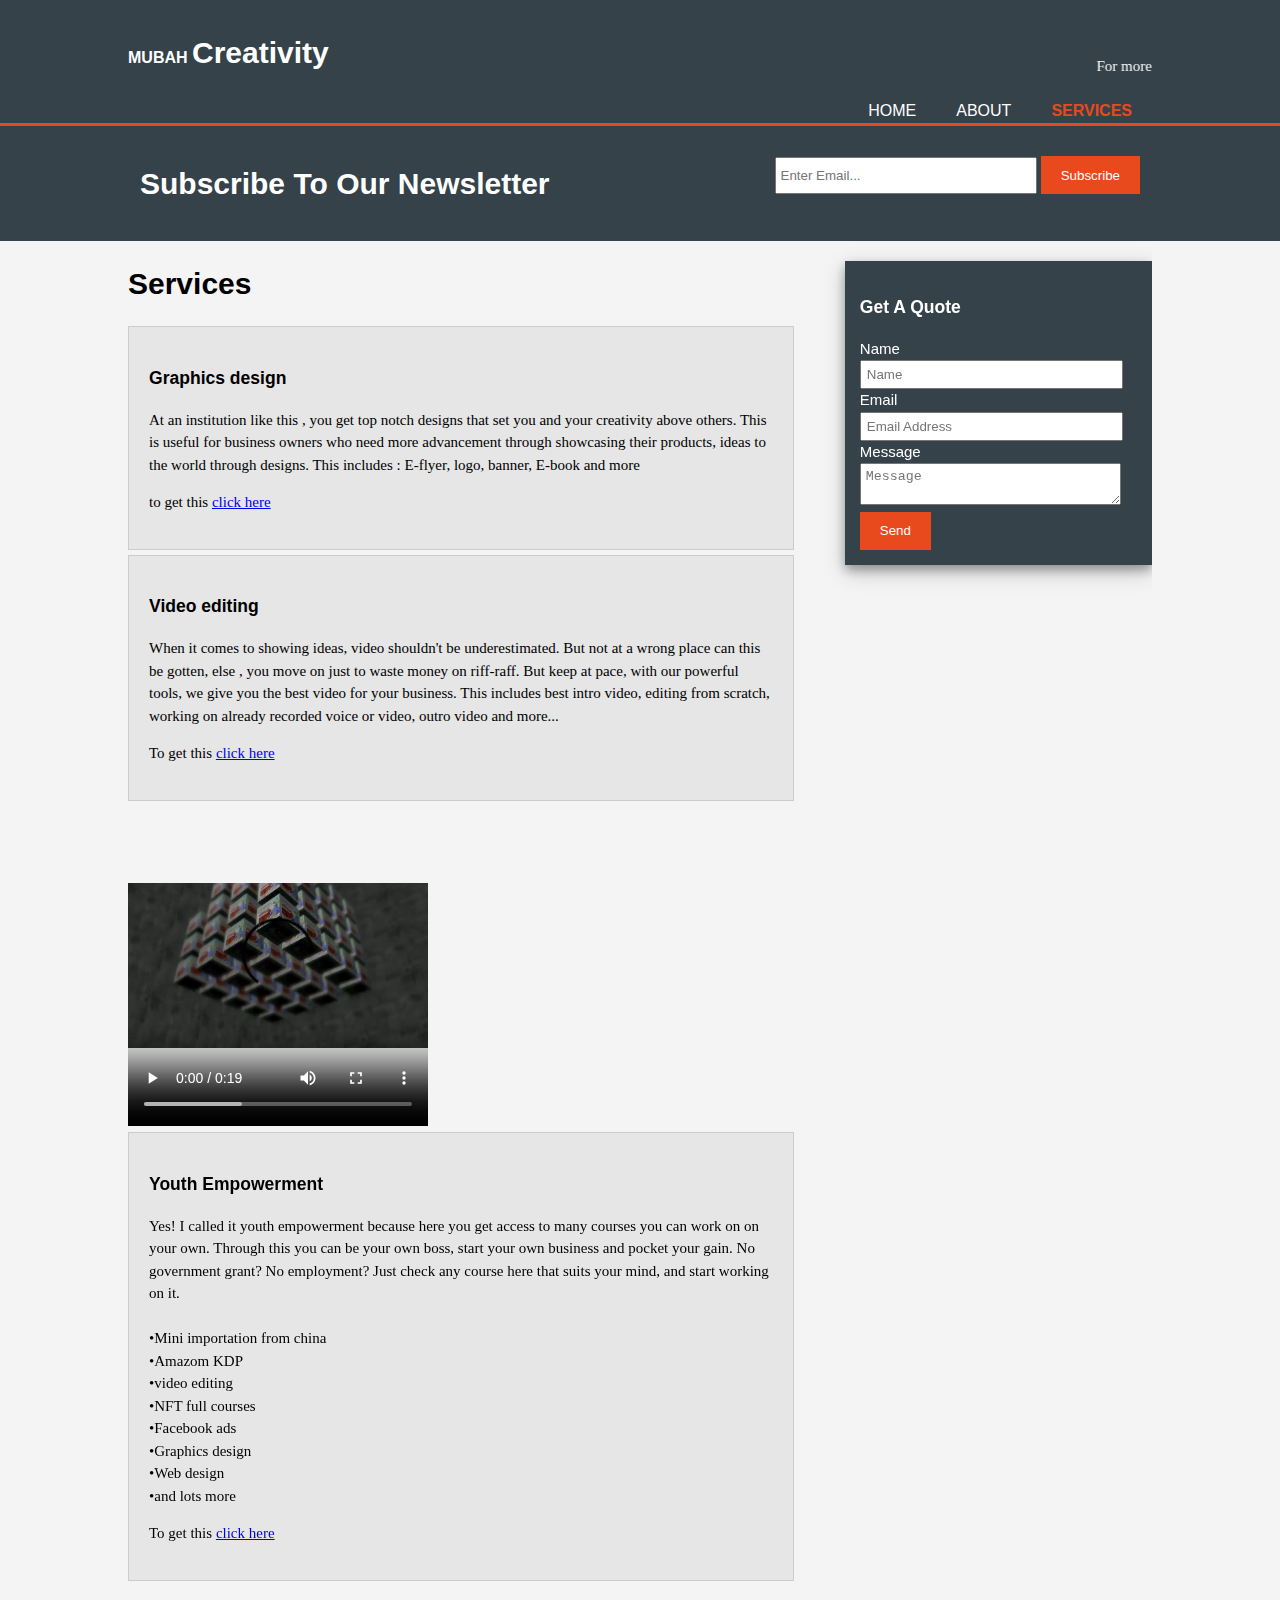
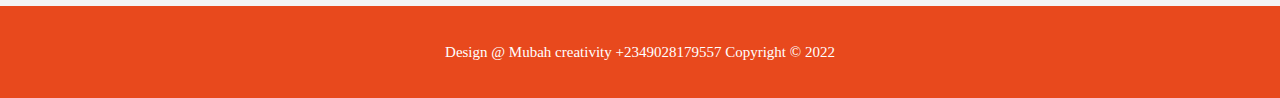
==== services.html @ 53fd8572 "Files added" ====
<!DOCTYPE html>
<html>
  <head>
    <meta charset="utf-8">
    <meta name="description" content="Affordable and professional graphics design, web design, video Editing and services">
	  <meta name="keywords" content="web design, affordable web design, professional web design">
  	<meta name="author" content="Brad Traversy">
    <title>Mubah creativity</title>
    <link rel="stylesheet" href="./css/style.css">
    <link rel="icon" href="img/favicon.png">
  </head>
  <body>
    <header>
      <div class="container">
        <div id="branding">
          <h1 class="my"><span class="highlight"> <a href="#example">Mubah </a>
   
   <div class="lightbox" id="example">
      <a href="#" class="close">CLOSE</a>
      <div class="lightbox-content">
         <img src="./img/me.png"/>
      </div>
   </div></span> Creativity</h1>
        </div>
        <nav>
          <ul><p><marquee>For more info click on the name<q>Mubah</q> up</marquee></p>        				
            <li><a href="index.html">Home</a></li>
            <li><a href="index.html">About</a></li>
            <li class="current"><a href="services.html">Services</a></li>
          </ul>
        </nav>
      </div>
    </header>

    <section id="newsletter">
      <div class="container">
        <h1>Subscribe To Our Newsletter</h1>
        <form>
          <input type="email" placeholder="Enter Email..." required>
          <button type="submit" class="button_1">Subscribe</button>
        </form>
      </div>
    </section>

    <section id="main">
      <div class="container">
        <article id="main-col">
          <h1 class="page-title">Services</h1>
          <ul id="services">
            <li>
              <h3>Graphics design</h3>
              <p>At an institution like this , you get top notch designs that set you and your creativity above others. This is useful for business owners who need more advancement through showcasing their products, ideas to the world through designs. This includes : E-flyer, logo, banner, E-book and more</p>
						  <p>to get this <a href="https://wa.me/+2349028179557">click here</a></p>
            </li>
            <li>
              <h3>Video editing</h3>
              <p>When it comes to showing ideas, video shouldn't be underestimated. But not at a wrong place can this be gotten, else , you move on just to waste money on riff-raff. But keep at pace, with our powerful tools, we give you the best video for your business. This includes best intro video, editing from scratch, working on already recorded voice or video, outro video and more...</p>
						  <p>To get this <a href="https://wa.me/+2349028179557">click here</a></p>
            </li>
            <video src="./img/mub2.mp4" width="300" height="320" controls> Sorry your browser does not support embedding videos. </video>
            <li>
            				
              <h3>Youth Empowerment</h3>
              <p>Yes! I called it youth empowerment because here you get access to many courses you can work on on your own. Through this you can be your own boss, start your own business and pocket your gain. No government grant? No employment? Just check any course here that suits your mind, and start working on it. <br><br> •Mini importation from china <br>•Amazom KDP <br>•video editing <br>•NFT full courses <br>•Facebook ads <br>•Graphics design <br>•Web design <br>•and lots more</p>
              
						  <p>To get this <a href="https://wa.me/+2349028179557">click here</a></p>
            </li>
          </ul>
        </article>

        <aside id="sidebar">
          <div class="dark">
            <h3>Get A Quote</h3>
            <form class="quote">
  						<div>
  							<label>Name</label><br>
  							<input type="text" placeholder="Name">
  						</div>
  						<div>
  							<label>Email</label><br>
  							<input type="email" placeholder="Email Address">
  						</div>
  						<div>
  							<label>Message</label><br>
  							<textarea								 placeholder="Message"></textarea>
  						</div>
  						<button class="button_1" type="submit">Send</button>
					</form>
          </div>
        </aside>
      </div>
      
    </section>
    

    <footer>
      <p>Design @ Mubah creativity +2349028179557 Copyright &copy; 2022</p>
    </footer>
  </body>
</html>
---- css/style.css ----
.lightbox {
         display: table; /* helps us center the lightbox-content */
         /* make the lightbox occupy the entire page */
         position: fixed;
         top: -100%; /* position the lightbox above the top edge */
         left: 0;
         width: 100%;
         height: 100%;
         background: rgba(0, 0, 0.7, 0); /* black with 0.7 opacity */
         transition-duration: 2s; /* set the duration of the slide down effect */
      }
      .lightbox:target {
         top: 0; /* cover the entire screen */
      }
      .lightbox-content {
         display: table-cell;
         vertical-align: middle; /* vertically center */
         text-align: center; /* horizontally center */
      }
      .close {
         /* position the CLOSE button to the top-right corner */
         position: absolute;
         top: 10px;
         right: 10px;
         
         /* style the close button */
         font-size: 20px;
         font-weight: 300;
         text-decoration: none;
         color: white;
      }
      
      /* make the image responsive */
      img {
         max-width: 100%;
         height: auto;
}

body{
  font: 15px/1.5 Arial, Helvetica,sans-serif;
  padding:0;
  margin:0;
  background-color:#f4f4f4;
}

/* Global */
.container{
  width:80%;
  margin:auto;
  overflow:hidden;
}

p, .p{
				font-family: Harrington, papyrus, Fantasy;
      
}

ul{
  margin:0;
  padding:0;
}

.button_1{
  height:38px;
  background:#e8491d;
  border:0;
  padding-left: 20px;
  padding-right:20px;
  color:#ffffff;
}

.dark{
  padding:15px;
  background:#35424a;
  color:#ffffff;
  margin-top:10px;
  margin-bottom:10px;
  box-shadow: 0 5px 10px 0 rgba(0, 0, 0, 0.3), 0 7px 21px 0 rgba(0, 0, 0, 0.20);
}

/* Header **/
header{
  background:#35424a;
  color:#ffffff;
  padding-top:30px;
  min-height:70px;
  border-bottom:#e8491d 3px solid;
}

header a{
  color:#ffffff;
  text-decoration:none;
  text-transform: uppercase;
  font-size:16px;
}

header li{
  float:left;
  display:inline;
  padding: 0 20px 0 20px;
}

header #branding{
  float:left;
}

header #branding h1{
  margin:0;
}

header nav{
  float:right;
  margin-top:10px;
}

header .highlight, header .current a{
  color:#e8491d;
  font-weight:bold;
}

header a:hover{
  color:#cccccc;
  font-weight:bold;
}

/* Showcase */
#showcase{
  min-height:400px;
  background:url('../img/showcase.jpg') no-repeat;
  background-position: center;
  background-size: cover;
  text-align:center;
  color:#ffffff;
}

#showcase h1{
  margin-top:100px;
  font-size:55px;
  margin-bottom:10px;
}

#showcase p{
  font-size:20px;
}

/* Newsletter */
#newsletter{
  padding:15px;
  color:#ffffff;
  background:#35424a
}

#newsletter h1{
  float:left;
}

#newsletter form {
  float:right;
  margin-top:15px;
}

#newsletter input[type="email"]{
  padding:4px;
  height:25px;
  width:250px;
}

/* Boxes */
#boxes{
  margin-top:20px;
}

#boxes .box{
  float:left;
  text-align: center;
  width:30%;
  padding:10px;
}

#boxes .box img{
  width:90px;
}

/* Sidebar */
aside#sidebar{
  float:right;
  width:30%;
  margin-top:10px;
}

aside#sidebar .quote input, aside#sidebar .quote textarea{
  width:90%;
  padding:5px;
}

/* Main-col */
article#main-col{
  float:left;
  width:65%;
}

/* Services */
ul#services li{
  list-style: none;
  padding:20px;
  border: #cccccc solid 1px;
  margin-bottom:5px;
  background:#e6e6e6;
}

footer{
  padding:20px;
  margin-top:20px;
  color:#ffffff;
  background-color:#e8491d;
  text-align: center;
}

/* Media Queries */
@media(max-width: 768px){
  header #branding,
  header nav,
  header nav li,
  #newsletter h1,
  #newsletter form,
  #boxes .box,
  article#main-col,
  aside#sidebar{
    float:none;
    text-align:center;
    width:100%;
  }

  header{
    padding-bottom:20px;
  }

  #showcase h1{
    margin-top:40px;
  }

  #newsletter button, .quote button{
    display:block;
    width:100%;
  }

  #newsletter form input[type="email"], .quote input, .quote textarea{
    width:100%;
    margin-bottom:5px;
  }
}

@keyframes myAnimation {
   from {
      font-size: 15px;
      color: blue;
   }
   to {
      font-size: 40px;
      color: red;
   }
}
.my{
   animation-name: myAnimation;
   animation-duration: 2s;
   animation-fill-mode: both;
}
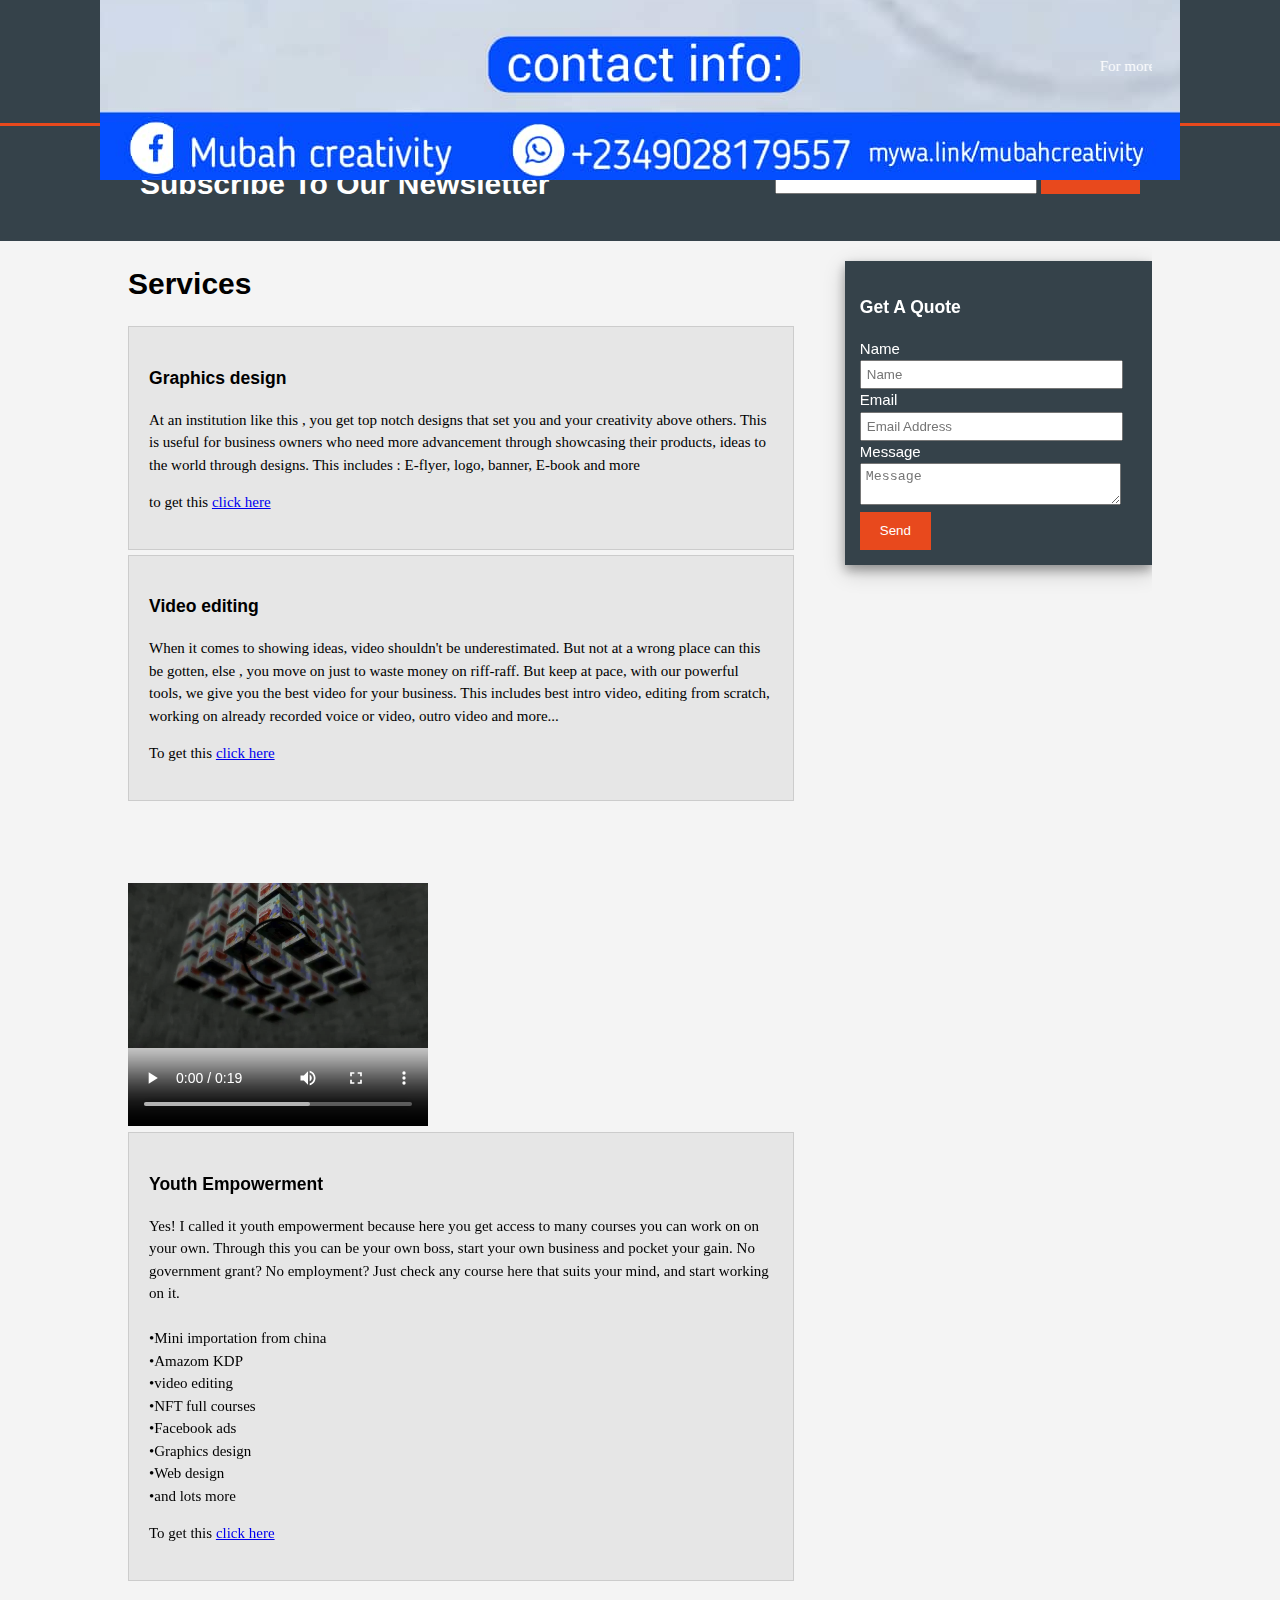
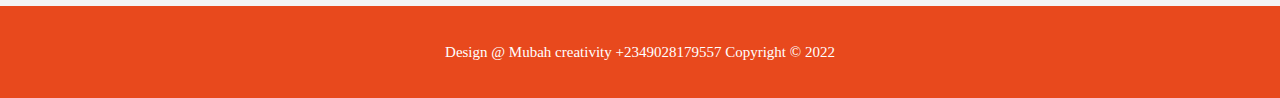
==== commit cbd1de14: "img error fix" ====
--- a/services.html
+++ b/services.html
@@ -1,29 +1,42 @@
 <!DOCTYPE html>
 <html>
   <head>
-    <meta charset="utf-8">
-    <meta name="description" content="Affordable and professional graphics design, web design, video Editing and services">
-	  <meta name="keywords" content="web design, affordable web design, professional web design">
-  	<meta name="author" content="Brad Traversy">
+    <meta charset="utf-8" />
+    <meta
+      name="description"
+      content="Affordable and professional graphics design, web design, video Editing and services"
+    />
+    <meta
+      name="keywords"
+      content="web design, affordable web design, professional web design"
+    />
+    <meta name="author" content="Brad Traversy" />
     <title>Mubah creativity</title>
-    <link rel="stylesheet" href="./css/style.css">
-    <link rel="icon" href="img/favicon.png">
+    <link rel="stylesheet" href="./css/style.css" />
+    <link rel="icon" href="img/favicon.png" />
   </head>
   <body>
     <header>
       <div class="container">
         <div id="branding">
-          <h1 class="my"><span class="highlight"> <a href="#example">Mubah </a>
-   
-   <div class="lightbox" id="example">
-      <a href="#" class="close">CLOSE</a>
-      <div class="lightbox-content">
-         <img src="./img/me.png"/>
-      </div>
-   </div></span> Creativity</h1>
+          <h1 class="my">
+            <span class="highlight">
+              <a href="#example">Mubah </a>
+
+              <div class="lightbox" id="example">
+                <a href="#" class="close">CLOSE</a>
+                <div class="lightbox-content">
+                  <img src="./img/me.png" />
+                </div></div
+            ></span>
+            Creativity
+          </h1>
         </div>
         <nav>
-          <ul><p><marquee>For more info click on the name<q>Mubah</q> up</marquee></p>        				
+          <ul>
+            <p>
+              <marquee>For more info click on the name<q>Mubah</q> up</marquee>
+            </p>
             <li><a href="index.html">Home</a></li>
             <li><a href="index.html">About</a></li>
             <li class="current"><a href="services.html">Services</a></li>
@@ -36,7 +49,7 @@
       <div class="container">
         <h1>Subscribe To Our Newsletter</h1>
         <form>
-          <input type="email" placeholder="Enter Email..." required>
+          <input type="email" placeholder="Enter Email..." required />
           <button type="submit" class="button_1">Subscribe</button>
         </form>
       </div>
@@ -49,21 +62,54 @@
           <ul id="services">
             <li>
               <h3>Graphics design</h3>
-              <p>At an institution like this , you get top notch designs that set you and your creativity above others. This is useful for business owners who need more advancement through showcasing their products, ideas to the world through designs. This includes : E-flyer, logo, banner, E-book and more</p>
-						  <p>to get this <a href="https://wa.me/+2349028179557">click here</a></p>
+              <p>
+                At an institution like this , you get top notch designs that set
+                you and your creativity above others. This is useful for
+                business owners who need more advancement through showcasing
+                their products, ideas to the world through designs. This
+                includes : E-flyer, logo, banner, E-book and more
+              </p>
+              <p>
+                to get this
+                <a href="https://wa.me/+2349028179557">click here</a>
+              </p>
             </li>
             <li>
               <h3>Video editing</h3>
-              <p>When it comes to showing ideas, video shouldn't be underestimated. But not at a wrong place can this be gotten, else , you move on just to waste money on riff-raff. But keep at pace, with our powerful tools, we give you the best video for your business. This includes best intro video, editing from scratch, working on already recorded voice or video, outro video and more...</p>
-						  <p>To get this <a href="https://wa.me/+2349028179557">click here</a></p>
+              <p>
+                When it comes to showing ideas, video shouldn't be
+                underestimated. But not at a wrong place can this be gotten,
+                else , you move on just to waste money on riff-raff. But keep at
+                pace, with our powerful tools, we give you the best video for
+                your business. This includes best intro video, editing from
+                scratch, working on already recorded voice or video, outro video
+                and more...
+              </p>
+              <p>
+                To get this
+                <a href="https://wa.me/+2349028179557">click here</a>
+              </p>
             </li>
-            <video src="./img/mub2.mp4" width="300" height="320" controls> Sorry your browser does not support embedding videos. </video>
+            <video src="./img/mub2.mp4" width="300" height="320" controls>
+              Sorry your browser does not support embedding videos.
+            </video>
             <li>
-            				
               <h3>Youth Empowerment</h3>
-              <p>Yes! I called it youth empowerment because here you get access to many courses you can work on on your own. Through this you can be your own boss, start your own business and pocket your gain. No government grant? No employment? Just check any course here that suits your mind, and start working on it. <br><br> •Mini importation from china <br>•Amazom KDP <br>•video editing <br>•NFT full courses <br>•Facebook ads <br>•Graphics design <br>•Web design <br>•and lots more</p>
-              
-						  <p>To get this <a href="https://wa.me/+2349028179557">click here</a></p>
+              <p>
+                Yes! I called it youth empowerment because here you get access
+                to many courses you can work on on your own. Through this you
+                can be your own boss, start your own business and pocket your
+                gain. No government grant? No employment? Just check any course
+                here that suits your mind, and start working on it. <br /><br />
+                •Mini importation from china <br />•Amazom KDP <br />•video
+                editing <br />•NFT full courses <br />•Facebook ads
+                <br />•Graphics design <br />•Web design <br />•and lots more
+              </p>
+
+              <p>
+                To get this
+                <a href="https://wa.me/+2349028179557">click here</a>
+              </p>
             </li>
           </ul>
         </article>
@@ -72,29 +118,27 @@
           <div class="dark">
             <h3>Get A Quote</h3>
             <form class="quote">
-  						<div>
-  							<label>Name</label><br>
-  							<input type="text" placeholder="Name">
-  						</div>
-  						<div>
-  							<label>Email</label><br>
-  							<input type="email" placeholder="Email Address">
-  						</div>
-  						<div>
-  							<label>Message</label><br>
-  							<textarea								 placeholder="Message"></textarea>
-  						</div>
-  						<button class="button_1" type="submit">Send</button>
-					</form>
+              <div>
+                <label>Name</label><br />
+                <input type="text" placeholder="Name" />
+              </div>
+              <div>
+                <label>Email</label><br />
+                <input type="email" placeholder="Email Address" />
+              </div>
+              <div>
+                <label>Message</label><br />
+                <textarea placeholder="Message"></textarea>
+              </div>
+              <button class="button_1" type="submit">Send</button>
+            </form>
           </div>
         </aside>
       </div>
-      
     </section>
-    
 
     <footer>
       <p>Design @ Mubah creativity +2349028179557 Copyright &copy; 2022</p>
     </footer>
   </body>
-</html>+</html>
--- a/css/style.css
+++ b/css/style.css
@@ -1,223 +1,225 @@
 .lightbox {
-         display: table; /* helps us center the lightbox-content */
-         /* make the lightbox occupy the entire page */
-         position: fixed;
-         top: -100%; /* position the lightbox above the top edge */
-         left: 0;
-         width: 100%;
-         height: 100%;
-         background: rgba(0, 0, 0.7, 0); /* black with 0.7 opacity */
-         transition-duration: 2s; /* set the duration of the slide down effect */
-      }
-      .lightbox:target {
-         top: 0; /* cover the entire screen */
-      }
-      .lightbox-content {
-         display: table-cell;
-         vertical-align: middle; /* vertically center */
-         text-align: center; /* horizontally center */
-      }
-      .close {
-         /* position the CLOSE button to the top-right corner */
-         position: absolute;
-         top: 10px;
-         right: 10px;
-         
-         /* style the close button */
-         font-size: 20px;
-         font-weight: 300;
-         text-decoration: none;
-         color: white;
-      }
-      
-      /* make the image responsive */
-      img {
-         max-width: 100%;
-         height: auto;
-}
-
-body{
-  font: 15px/1.5 Arial, Helvetica,sans-serif;
-  padding:0;
-  margin:0;
-  background-color:#f4f4f4;
+  display: table; /* helps us center the lightbox-content */
+  /* make the lightbox occupy the entire page */
+  position: fixed;
+  top: -100%; /* position the lightbox above the top edge */
+  left: 0;
+  width: 100%;
+  height: 100%;
+  background: rgba(0, 0, 0.7, 0); /* black with 0.7 opacity */
+  transition-duration: 2s; /* set the duration of the slide down effect */
+}
+.lightbox:target {
+  top: 0; /* cover the entire screen */
+}
+.lightbox-content {
+  display: table-cell;
+  vertical-align: middle; /* vertically center */
+  text-align: center; /* horizontally center */
+}
+.close {
+  /* position the CLOSE button to the top-right corner */
+  position: absolute;
+  top: 10px;
+  right: 10px;
+
+  /* style the close button */
+  font-size: 20px;
+  font-weight: 300;
+  text-decoration: none;
+  color: white;
+}
+
+/* make the image responsive */
+img {
+  max-width: 100%;
+  height: auto;
+}
+
+body {
+  font: 15px/1.5 Arial, Helvetica, sans-serif;
+  padding: 0;
+  margin: 0;
+  background-color: #f4f4f4;
 }
 
 /* Global */
-.container{
-  width:80%;
-  margin:auto;
-  overflow:hidden;
-}
-
-p, .p{
-				font-family: Harrington, papyrus, Fantasy;
-      
-}
-
-ul{
-  margin:0;
-  padding:0;
-}
-
-.button_1{
-  height:38px;
-  background:#e8491d;
-  border:0;
+.container {
+  width: 80%;
+  margin: auto;
+  overflow: hidden;
+}
+
+p,
+.p {
+  font-family: Harrington, papyrus, Fantasy;
+}
+
+ul {
+  margin: 0;
+  padding: 0;
+}
+
+.button_1 {
+  height: 38px;
+  background: #e8491d;
+  border: 0;
   padding-left: 20px;
-  padding-right:20px;
-  color:#ffffff;
-}
-
-.dark{
-  padding:15px;
-  background:#35424a;
-  color:#ffffff;
-  margin-top:10px;
-  margin-bottom:10px;
-  box-shadow: 0 5px 10px 0 rgba(0, 0, 0, 0.3), 0 7px 21px 0 rgba(0, 0, 0, 0.20);
+  padding-right: 20px;
+  color: #ffffff;
+}
+
+.dark {
+  padding: 15px;
+  background: #35424a;
+  color: #ffffff;
+  margin-top: 10px;
+  margin-bottom: 10px;
+  box-shadow: 0 5px 10px 0 rgba(0, 0, 0, 0.3), 0 7px 21px 0 rgba(0, 0, 0, 0.2);
 }
 
 /* Header **/
-header{
-  background:#35424a;
-  color:#ffffff;
-  padding-top:30px;
-  min-height:70px;
-  border-bottom:#e8491d 3px solid;
-}
-
-header a{
-  color:#ffffff;
-  text-decoration:none;
+header {
+  background: #35424a;
+  color: #ffffff;
+  padding-top: 30px;
+  min-height: 70px;
+  border-bottom: #e8491d 3px solid;
+}
+
+header a {
+  color: #ffffff;
+  text-decoration: none;
   text-transform: uppercase;
-  font-size:16px;
-}
-
-header li{
-  float:left;
-  display:inline;
+  font-size: 16px;
+}
+
+header li {
+  float: left;
+  display: inline;
   padding: 0 20px 0 20px;
 }
 
-header #branding{
-  float:left;
-}
-
-header #branding h1{
-  margin:0;
-}
-
-header nav{
-  float:right;
-  margin-top:10px;
-}
-
-header .highlight, header .current a{
-  color:#e8491d;
-  font-weight:bold;
-}
-
-header a:hover{
-  color:#cccccc;
-  font-weight:bold;
+header #branding {
+  float: left;
+}
+
+header #branding h1 {
+  margin: 0;
+}
+
+header nav {
+  float: right;
+  margin-top: 10px;
+}
+
+header .highlight,
+header .current a {
+  color: #e8491d;
+  font-weight: bold;
+}
+
+header a:hover {
+  color: #cccccc;
+  font-weight: bold;
 }
 
 /* Showcase */
-#showcase{
-  min-height:400px;
-  background:url('../img/showcase.jpg') no-repeat;
+#showcase {
+  min-height: 400px;
+  background: url("../img/showcase.jpg") no-repeat;
   background-position: center;
   background-size: cover;
-  text-align:center;
-  color:#ffffff;
-}
-
-#showcase h1{
-  margin-top:100px;
-  font-size:55px;
-  margin-bottom:10px;
-}
-
-#showcase p{
-  font-size:20px;
+  text-align: center;
+  color: #ffffff;
+}
+
+#showcase h1 {
+  margin-top: 100px;
+  font-size: 55px;
+  margin-bottom: 10px;
+}
+
+#showcase p {
+  font-size: 20px;
 }
 
 /* Newsletter */
-#newsletter{
-  padding:15px;
-  color:#ffffff;
-  background:#35424a
-}
-
-#newsletter h1{
-  float:left;
+#newsletter {
+  padding: 15px;
+  color: #ffffff;
+  background: #35424a;
+}
+
+#newsletter h1 {
+  float: left;
 }
 
 #newsletter form {
-  float:right;
-  margin-top:15px;
-}
-
-#newsletter input[type="email"]{
-  padding:4px;
-  height:25px;
-  width:250px;
+  float: right;
+  margin-top: 15px;
+}
+
+#newsletter input[type="email"] {
+  padding: 4px;
+  height: 25px;
+  width: 250px;
 }
 
 /* Boxes */
-#boxes{
-  margin-top:20px;
-}
-
-#boxes .box{
-  float:left;
+#boxes {
+  margin-top: 20px;
+}
+
+#boxes .box {
+  float: left;
   text-align: center;
-  width:30%;
-  padding:10px;
-}
-
-#boxes .box img{
-  width:90px;
+  width: 30%;
+  padding: 10px;
+}
+
+#boxes .box img {
+  width: 90px;
 }
 
 /* Sidebar */
-aside#sidebar{
-  float:right;
-  width:30%;
-  margin-top:10px;
-}
-
-aside#sidebar .quote input, aside#sidebar .quote textarea{
-  width:90%;
-  padding:5px;
+aside#sidebar {
+  float: right;
+  width: 30%;
+  margin-top: 10px;
+}
+
+aside#sidebar .quote input,
+aside#sidebar .quote textarea {
+  width: 90%;
+  padding: 5px;
 }
 
 /* Main-col */
-article#main-col{
-  float:left;
-  width:65%;
+article#main-col {
+  float: left;
+  width: 65%;
 }
 
 /* Services */
-ul#services li{
+ul#services li {
   list-style: none;
-  padding:20px;
+  padding: 20px;
   border: #cccccc solid 1px;
-  margin-bottom:5px;
-  background:#e6e6e6;
-}
-
-footer{
-  padding:20px;
-  margin-top:20px;
-  color:#ffffff;
-  background-color:#e8491d;
+  margin-bottom: 5px;
+  background: #e6e6e6;
+}
+
+footer {
+  padding: 20px;
+  margin-top: 20px;
+  color: #ffffff;
+  background-color: #e8491d;
   text-align: center;
 }
 
 /* Media Queries */
-@media(max-width: 768px){
+@media (max-width: 768px) {
   header #branding,
   header nav,
   header nav li,
@@ -225,43 +227,46 @@
   #newsletter form,
   #boxes .box,
   article#main-col,
-  aside#sidebar{
-    float:none;
-    text-align:center;
-    width:100%;
-  }
-
-  header{
-    padding-bottom:20px;
-  }
-
-  #showcase h1{
-    margin-top:40px;
-  }
-
-  #newsletter button, .quote button{
-    display:block;
-    width:100%;
-  }
-
-  #newsletter form input[type="email"], .quote input, .quote textarea{
-    width:100%;
-    margin-bottom:5px;
+  aside#sidebar {
+    float: none;
+    text-align: center;
+    width: 100%;
+  }
+
+  header {
+    padding-bottom: 20px;
+  }
+
+  #showcase h1 {
+    margin-top: 40px;
+  }
+
+  #newsletter button,
+  .quote button {
+    display: block;
+    width: 100%;
+  }
+
+  #newsletter form input[type="email"],
+  .quote input,
+  .quote textarea {
+    width: 100%;
+    margin-bottom: 5px;
   }
 }
 
 @keyframes myAnimation {
-   from {
-      font-size: 15px;
-      color: blue;
-   }
-   to {
-      font-size: 40px;
-      color: red;
-   }
-}
-.my{
-   animation-name: myAnimation;
-   animation-duration: 2s;
-   animation-fill-mode: both;
-}+  from {
+    font-size: 15px;
+    color: blue;
+  }
+  to {
+    font-size: 40px;
+    color: red;
+  }
+}
+.my {
+  animation-name: myAnimation;
+  animation-duration: 2s;
+  animation-fill-mode: both;
+}
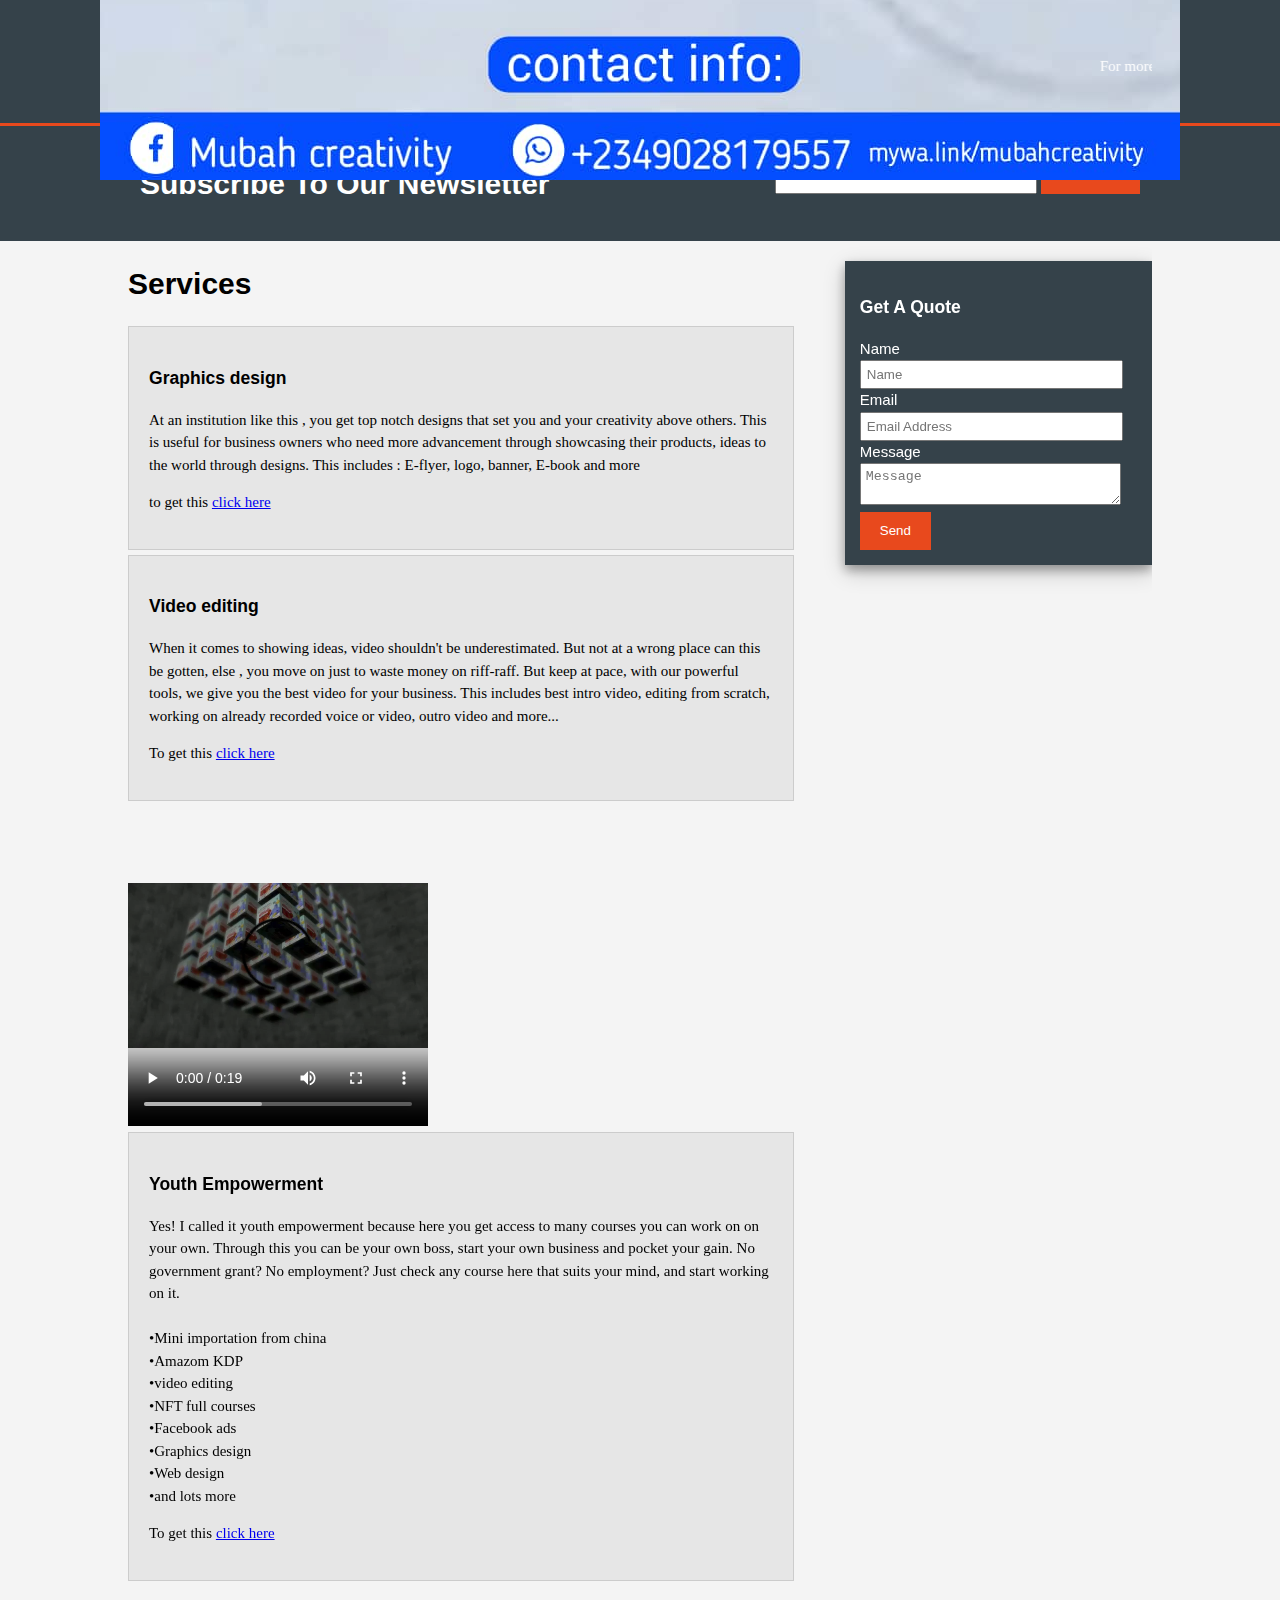
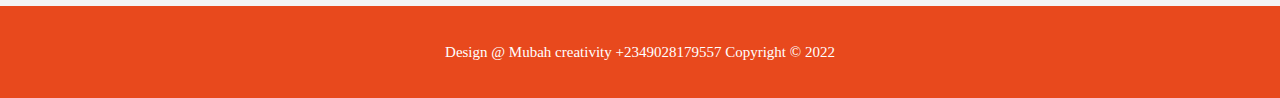
==== commit fdbc91c0: "Viewport added" ====
--- a/services.html
+++ b/services.html
@@ -10,6 +10,7 @@
       name="keywords"
       content="web design, affordable web design, professional web design"
     />
+    <meta name="viewport" content="width=device-width, initial-scale=1" />
     <meta name="author" content="Brad Traversy" />
     <title>Mubah creativity</title>
     <link rel="stylesheet" href="./css/style.css" />
